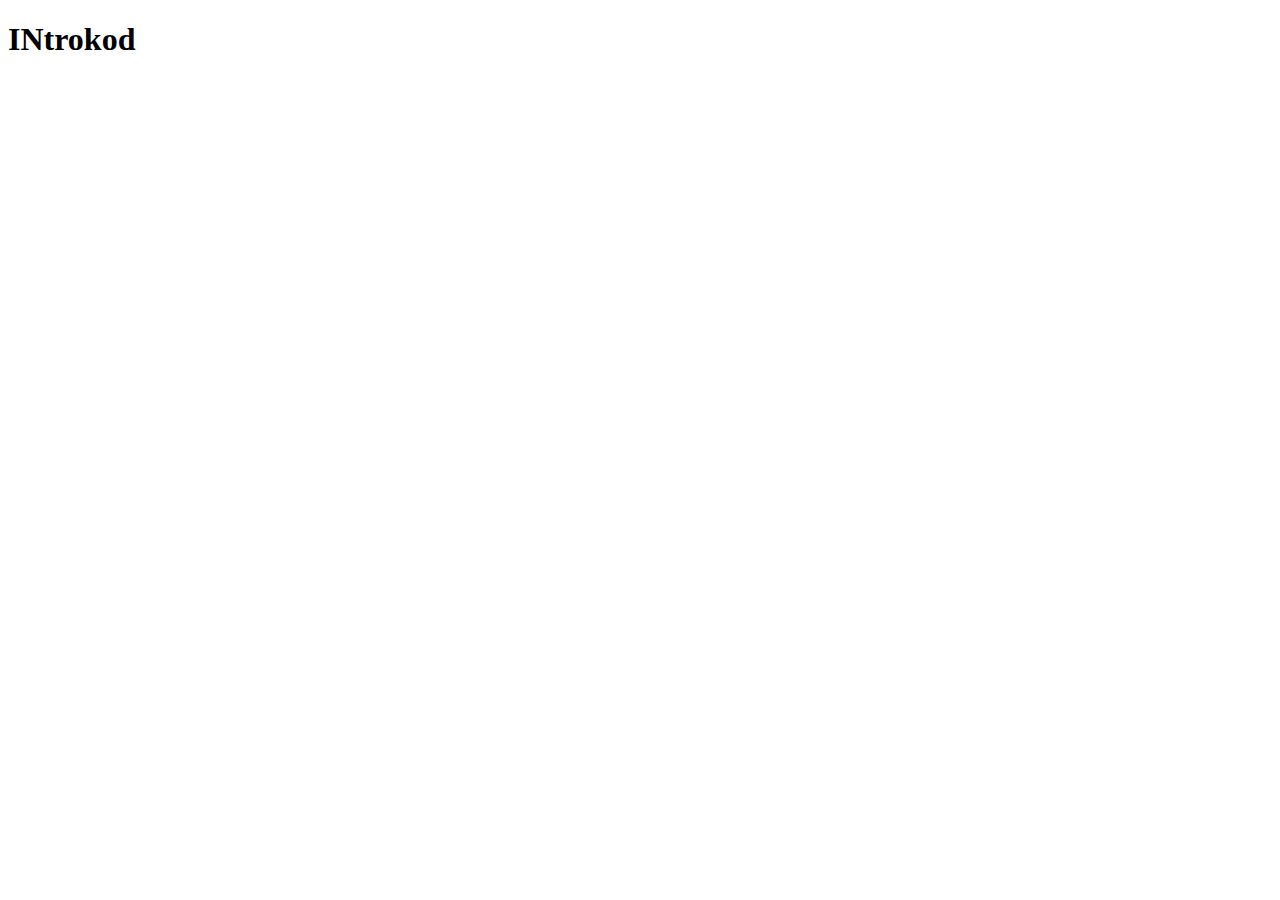
==== Programering 1/introkodning/index.html @ f84f8a26 "Har skapat en index.html och en index.js" ====
<!DOCTYPE html>
<html lang="en">
<head>
    <meta charset="UTF-8">
    <meta name="viewport" content="width=device-width, initial-scale=1.0">
    <title>Document</title>
</head>
<body>
    <h1>INtrokod</h1>

    <script src="index.js"></script>
</body>
</html>
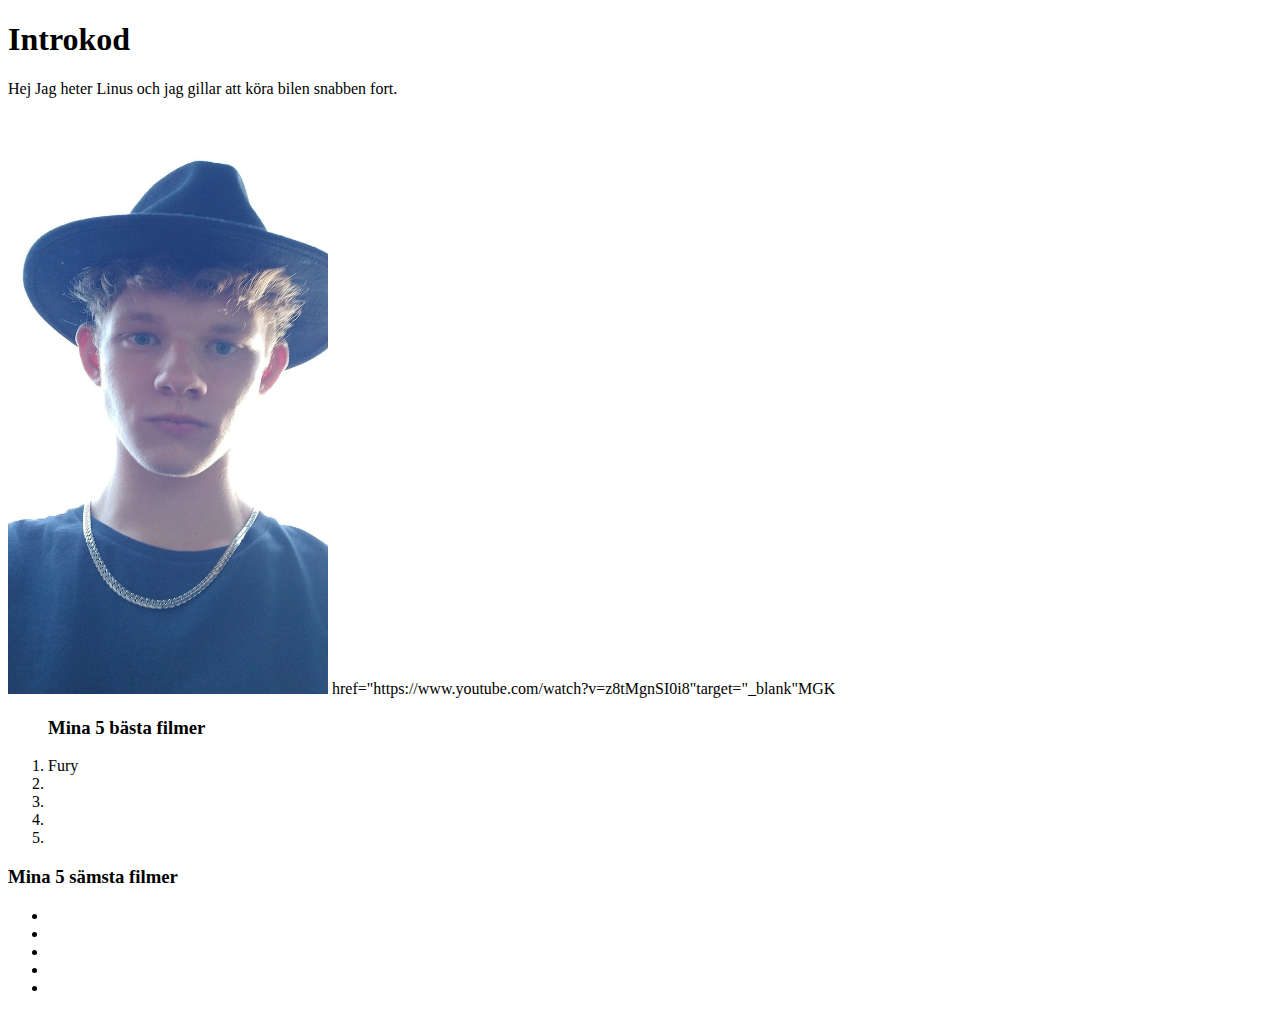
==== commit c0eacc26: "lista" ====
--- a/Programering 1/introkodning/index.html
+++ b/Programering 1/introkodning/index.html
@@ -6,8 +6,55 @@
     <title>Document</title>
 </head>
 <body>
-    <h1>INtrokod</h1>
+    <h1>Introkod</h1>
+
+    <p>Hej Jag heter Linus och jag gillar att köra bilen snabben fort.</p>
+
 
     <script src="index.js"></script>
+
 </body>
 </html>
+
+<img src="hatt.jpg" style="Width:320px;height:580px;">
+
+
+
+<a >href="https://www.youtube.com/watch?v=z8tMgnSI0i8"target="_blank"MGK </a>
+
+
+
+
+
+<ol>
+<h3>Mina 5 bästa filmer</h3>
+<li>Fury</li>
+<li></li>
+<li></li>
+<li></li>
+<li></li>
+</ol>
+
+<h3>Mina 5 sämsta filmer</h3>
+<ul>
+<li></li>
+<li></li>
+<li></li>
+<li></li>
+<li></li>
+    </ul>
+
+
+<table>
+<tr>
+    <td></td>
+    <td></td>
+    <td></td>
+</tr>
+
+
+
+
+</table>
+
+
